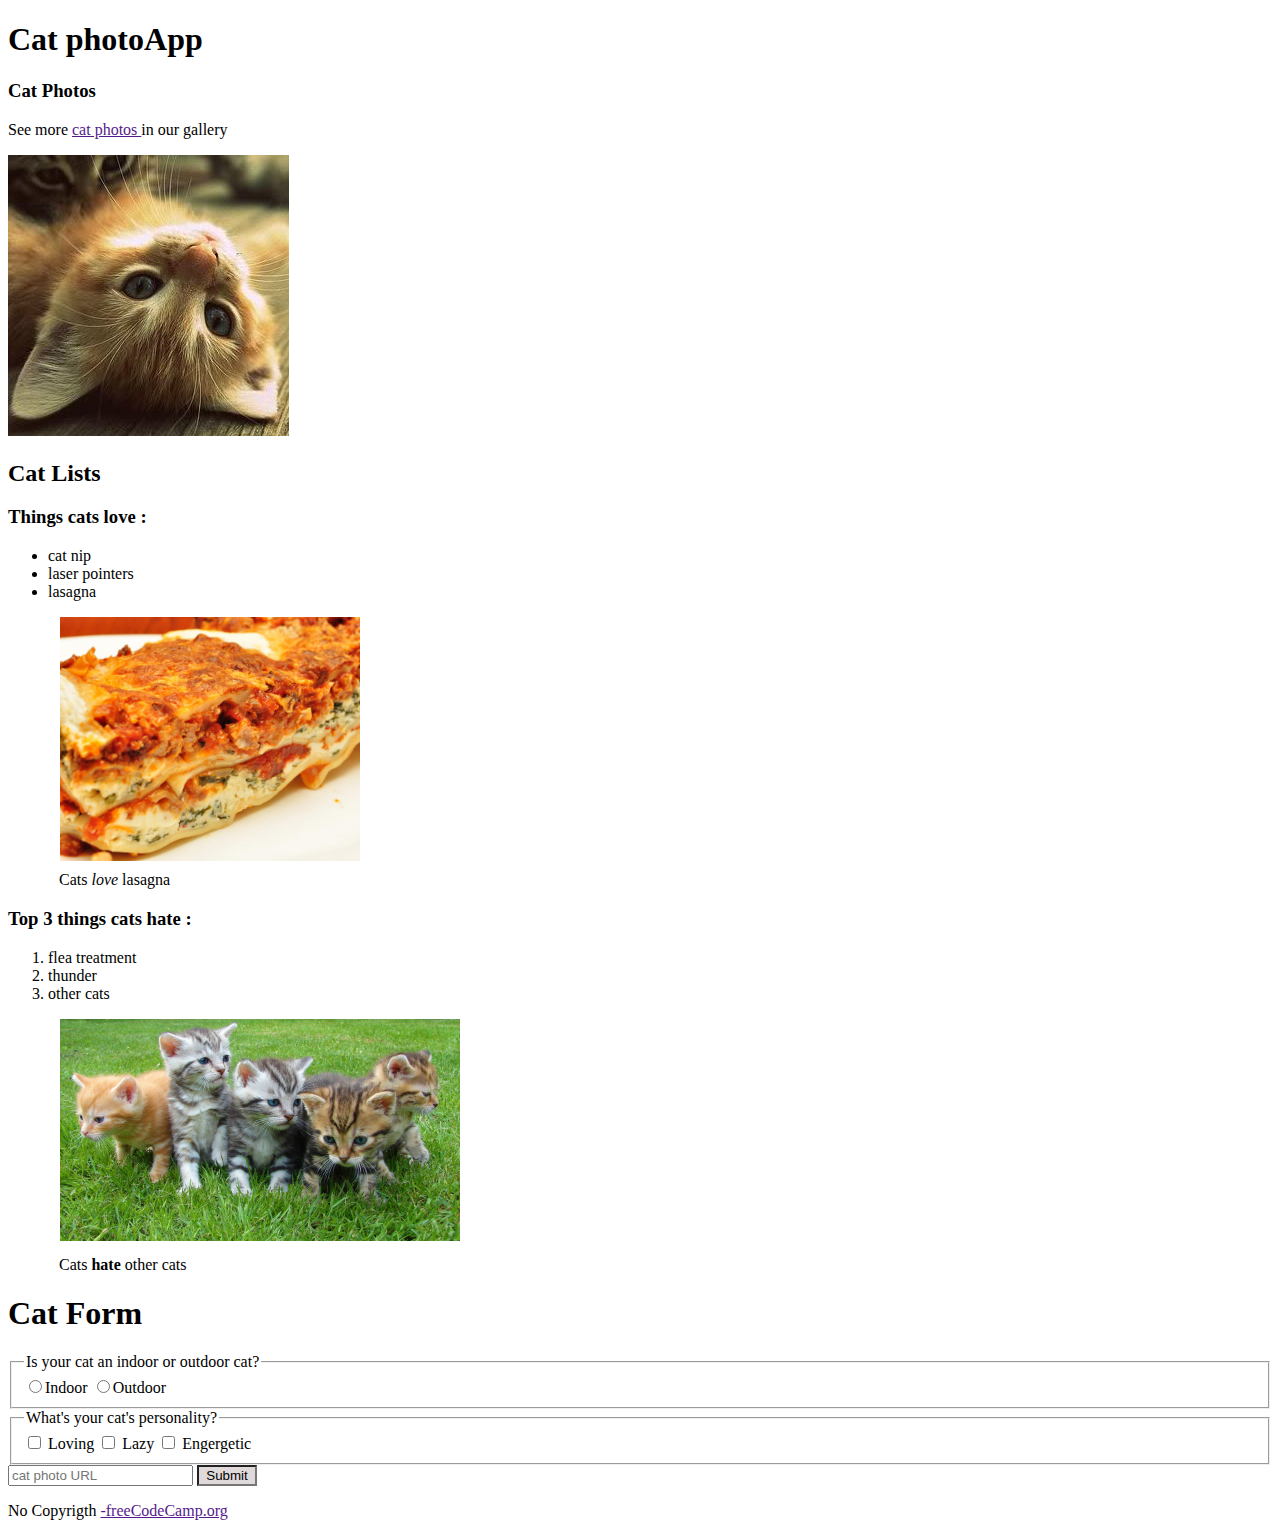
==== index.html @ b0441f34 "dddddddddddd" ====
<!DOCTYPE html>
<html lang="en">
  <head>
    <meta charset="UTF-8" />
    <meta http-equiv="X-UA-Compatible" content="IE=edge" />
    <meta name="viewport" content="width=device-width, initial-scale=1.0" />
    <title>Cat photoApp</title>
    <link rel="stylesheet" href="./style/style.css" />
  </head>
  <body>
    <h1>Cat photoApp</h1>
    <h3>Cat Photos</h3>
    <p>See more <a href="">cat photos </a> in our gallery</p>
    <img src="./img/relaxing-cat.jpg" alt="" />
    <h2>Cat Lists</h2>

    <h3>Things cats love :</h3>
    <ul>
      <li>cat nip</li>
      <li>laser pointers</li>
      <li>lasagna</li>
    </ul>
    <img src="./img/lasagna.jpg" id="img" alt="" />
    <p id="para">Cats <i>love</i> lasagna</p>
    <h3>Top 3 things cats hate :</h3>
    <ol>
      <li>flea treatment</li>
      <li>thunder</li>
      <li>other cats</li>
    </ol>
    <img src="./img/cats.jpg" id="img2" alt="" />
    <p id="para2">Cats <b>hate </b> other cats</p>

    <h1>Cat Form</h1>
    <form action="">
      <fieldset>
        <legend>Is your cat an indoor or outdoor cat?</legend>

        <input type="radio" id="indoor" name="indoor" value="indoor" />Indoor
        <input type="radio" id="outdoor" name="indoor" value="outdoor" />Outdoor
      </fieldset>
    </form>
    <form action="">
      <fieldset>
        <legend>What's your cat's personality?</legend>

        <input type="checkbox" id="vehicle1" name="vehicle1" value="Bike" />
        Loving
        <input type="checkbox" id="vehicle1" name="vehicle1" value="Bike" />
        Lazy
        <input type="checkbox" id="vehicle1" name="vehicle1" value="Bike" />
        Engergetic
      </fieldset>
    </form>
    <input type="text" placeholder="cat photo URL" name="" id="">  
    <input type="submit " value="Submit" id="btn">
    <p>No  Copyrigth <a href="">-freeCodeCamp.org</a> </p>
  </body>
</html>
---- style/style.css ----
#img{
    margin-left: 52px;
}
#para{
    margin-top: 6px;
    margin-left: 51px;
}
#img2{
    margin-left: 52px;
}
#para2{
    margin-top: 11px;
    margin-left: 51px;
}
#btn{
    text-align: center;
    background-color: rgb(224, 217, 217);
    width: 52px;
}
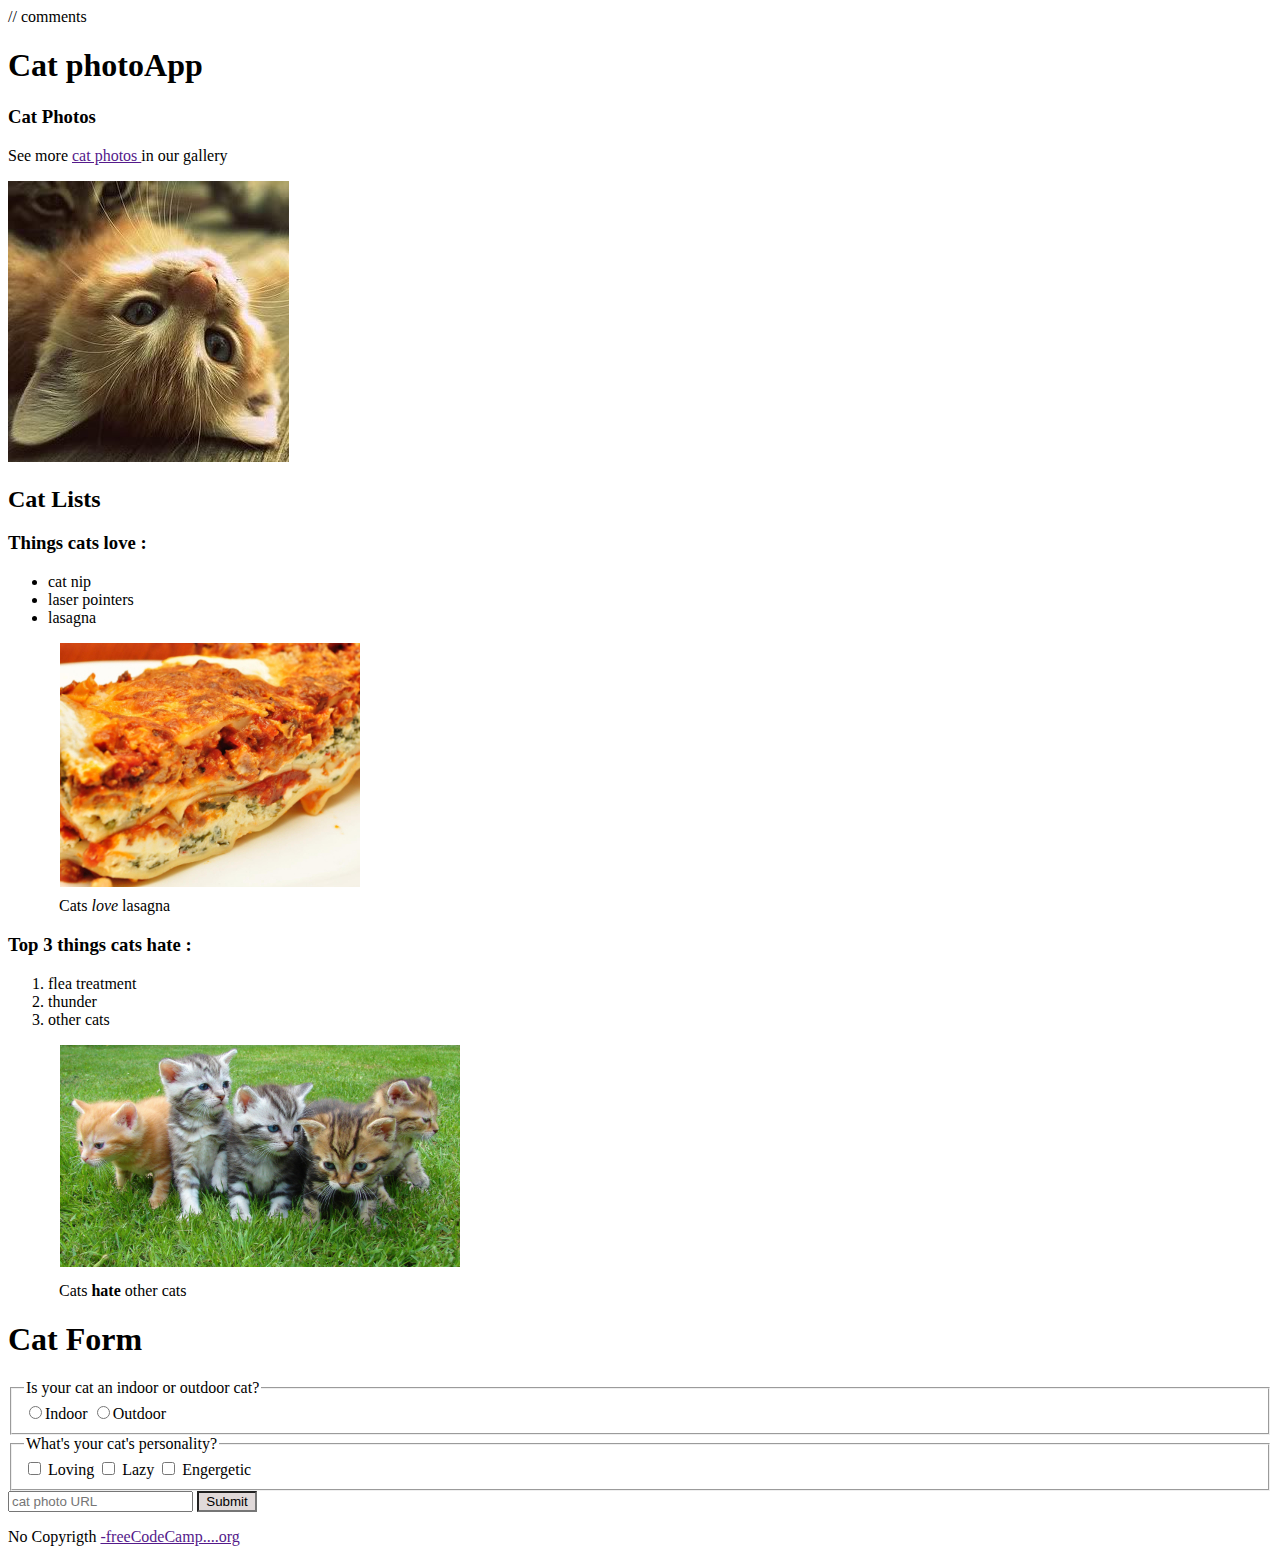
==== commit ed6b8263: "abc" ====
--- a/index.html
+++ b/index.html
@@ -8,6 +8,7 @@
     <link rel="stylesheet" href="./style/style.css" />
   </head>
   <body>
+    // comments 
     <h1>Cat photoApp</h1>
     <h3>Cat Photos</h3>
     <p>See more <a href="">cat photos </a> in our gallery</p>
@@ -54,6 +55,6 @@
     </form>
     <input type="text" placeholder="cat photo URL" name="" id="">  
     <input type="submit " value="Submit" id="btn">
-    <p>No  Copyrigth <a href="">-freeCodeCamp.org</a> </p>
+    <p>No  Copyrigth <a href="">-freeCodeCamp....org</a> </p>
   </body>
 </html>
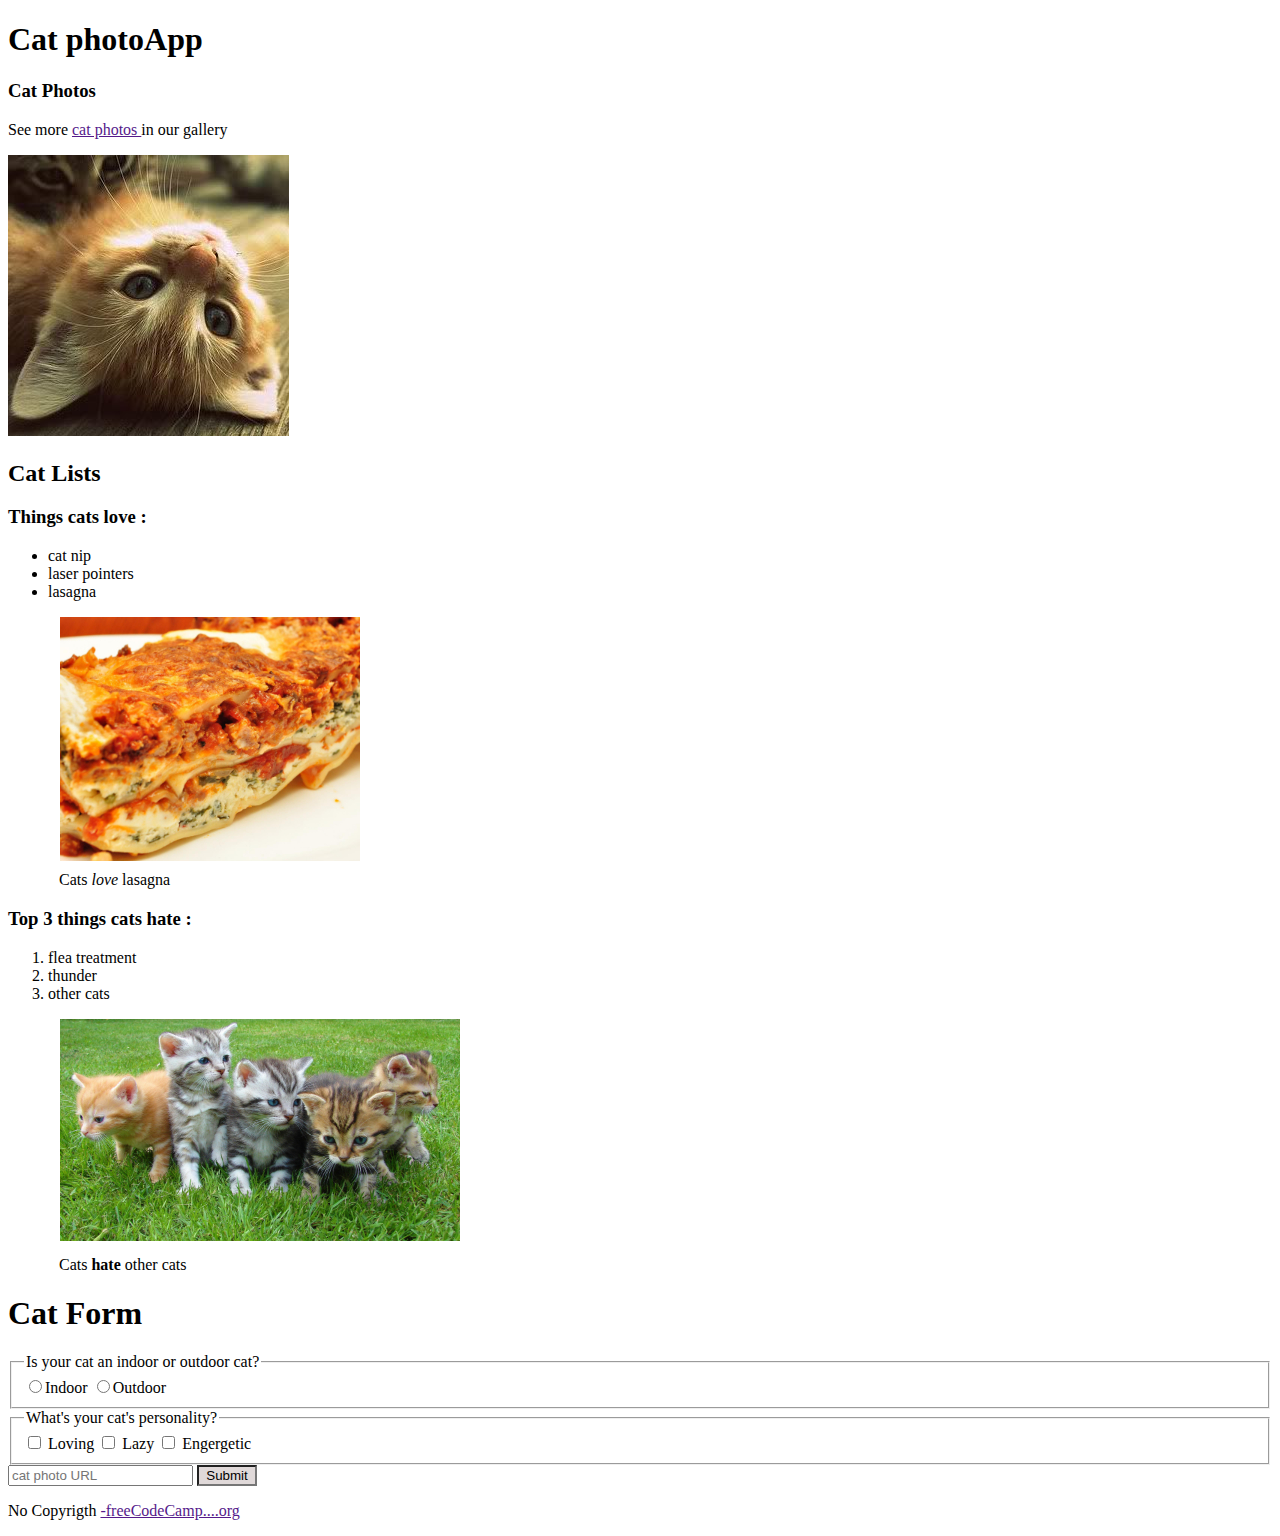
==== commit d49603d2: "add" ====
--- a/index.html
+++ b/index.html
@@ -8,7 +8,6 @@
     <link rel="stylesheet" href="./style/style.css" />
   </head>
   <body>
-    // comments 
     <h1>Cat photoApp</h1>
     <h3>Cat Photos</h3>
     <p>See more <a href="">cat photos </a> in our gallery</p>
@@ -53,8 +52,8 @@
         Engergetic
       </fieldset>
     </form>
-    <input type="text" placeholder="cat photo URL" name="" id="">  
-    <input type="submit " value="Submit" id="btn">
-    <p>No  Copyrigth <a href="">-freeCodeCamp....org</a> </p>
+    <input type="text" placeholder="cat photo URL" name="" id="" />
+    <input type="submit " value="Submit" id="btn" />
+    <p>No Copyrigth <a href="">-freeCodeCamp....org</a></p>
   </body>
 </html>
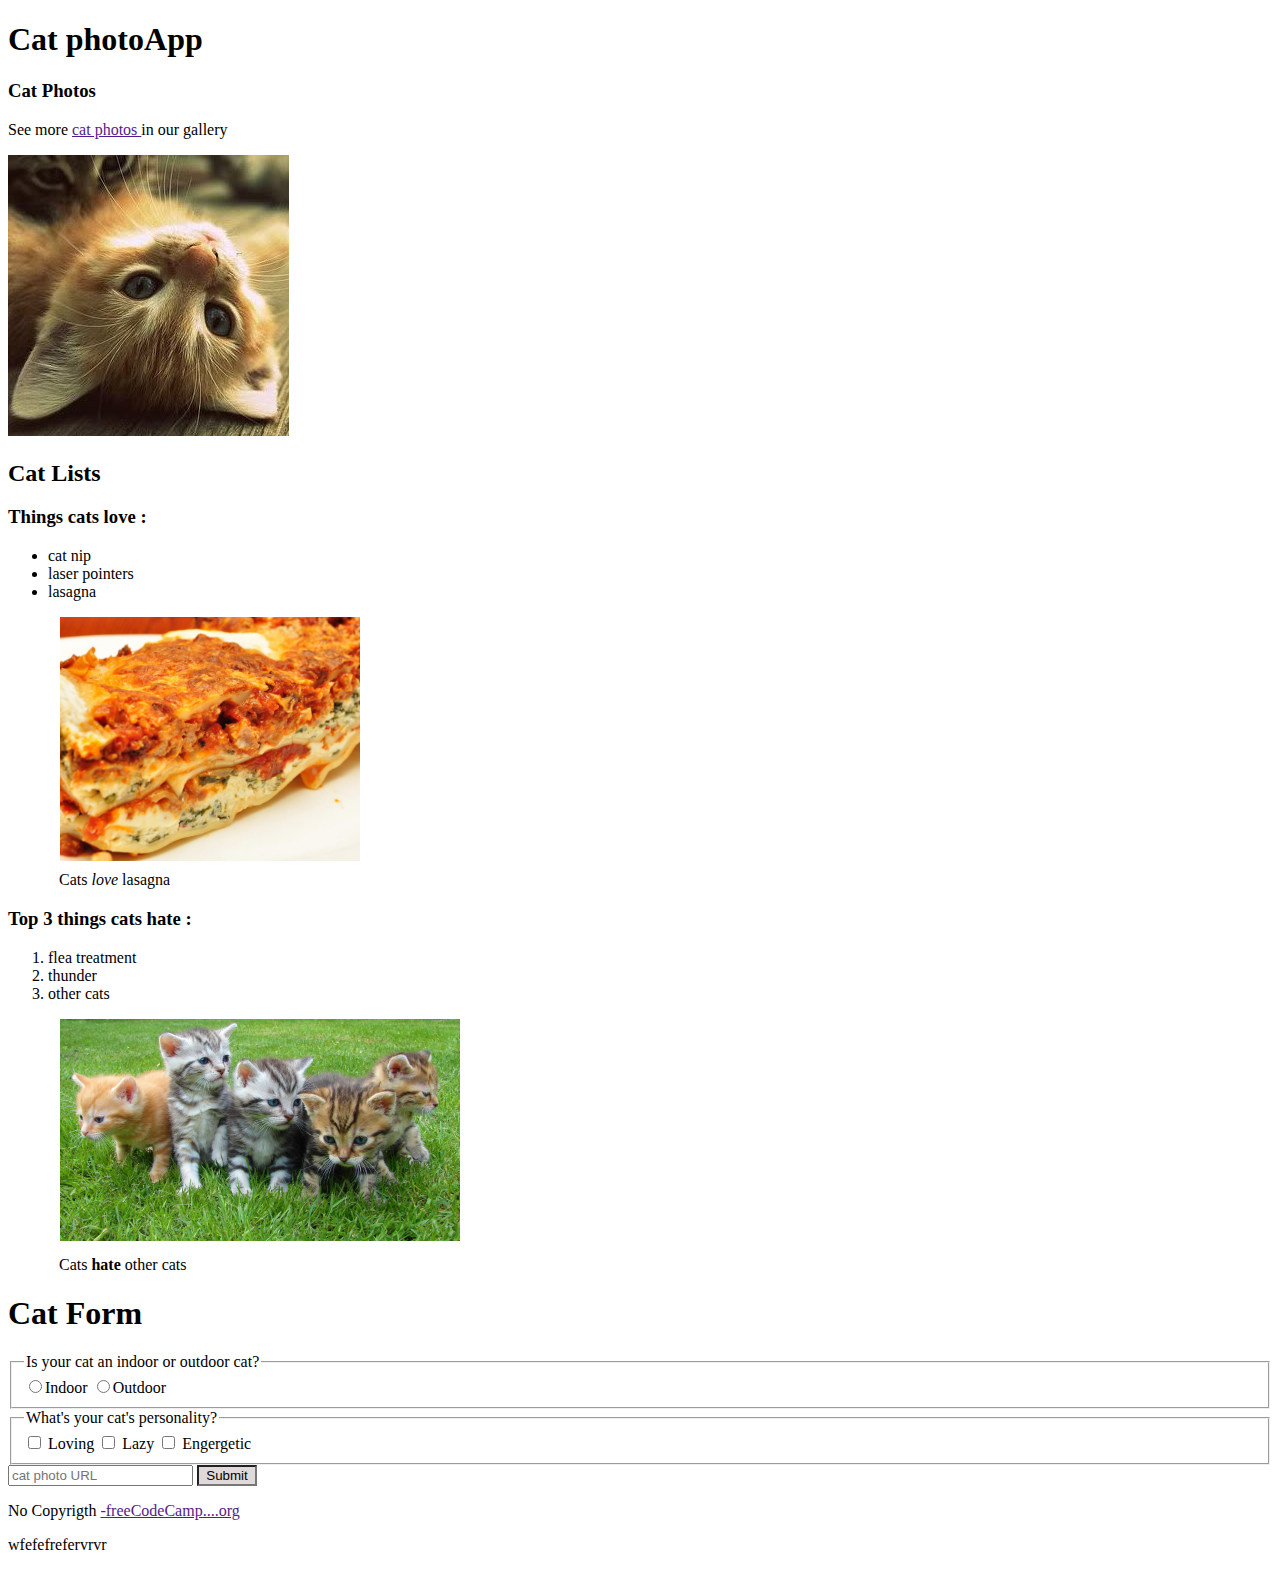
==== commit 19a5523d: "sss" ====
--- a/index.html
+++ b/index.html
@@ -55,5 +55,6 @@
     <input type="text" placeholder="cat photo URL" name="" id="" />
     <input type="submit " value="Submit" id="btn" />
     <p>No Copyrigth <a href="">-freeCodeCamp....org</a></p>
+    <p>wfefefrefervrvr</p>
   </body>
 </html>
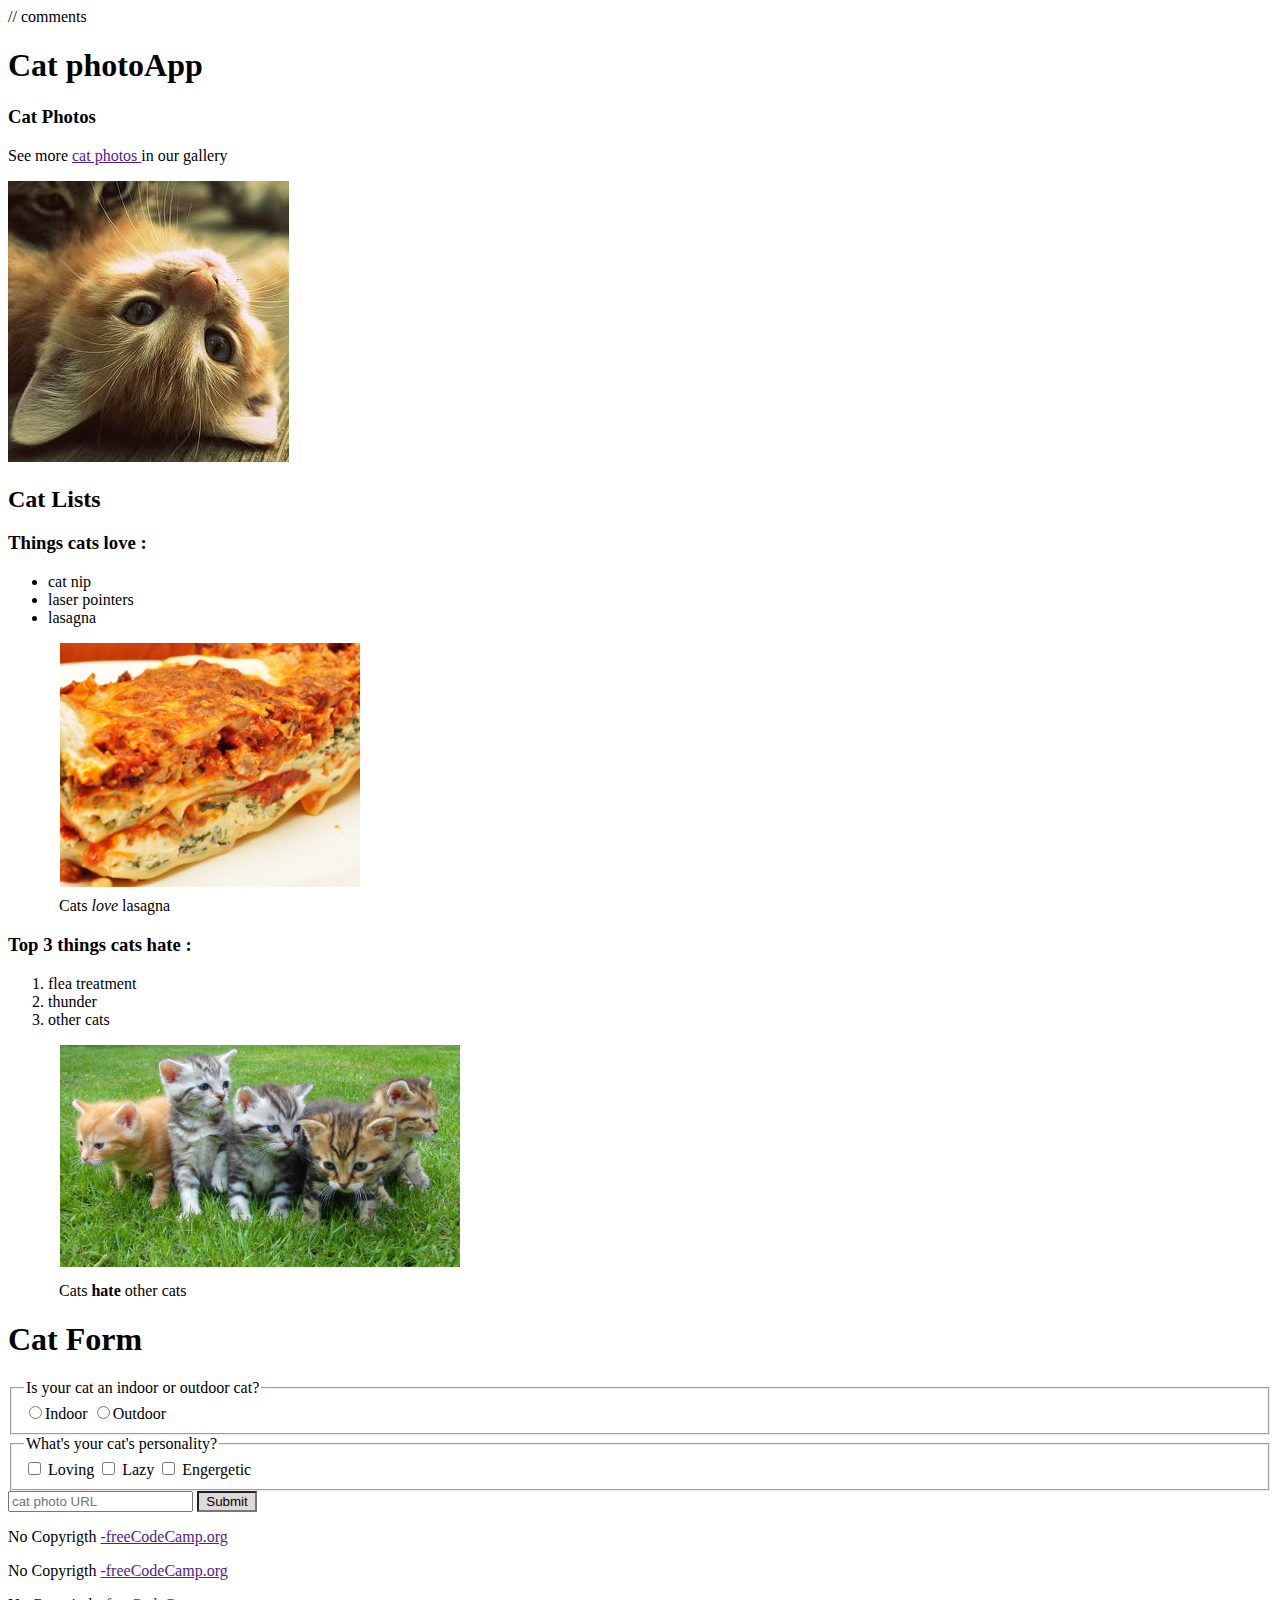
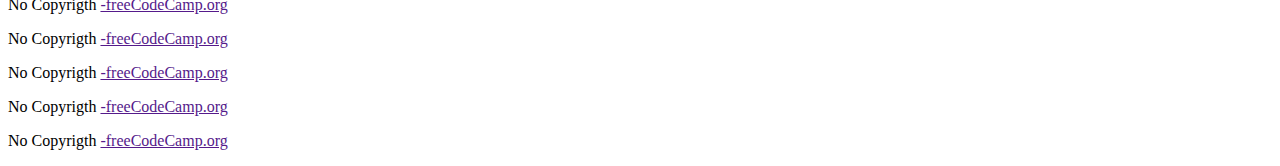
==== commit 0c01fbd3: "Merge pull request #5 from patil22/ABC" ====
--- a/index.html
+++ b/index.html
@@ -8,6 +8,7 @@
     <link rel="stylesheet" href="./style/style.css" />
   </head>
   <body>
+    // comments
     <h1>Cat photoApp</h1>
     <h3>Cat Photos</h3>
     <p>See more <a href="">cat photos </a> in our gallery</p>
@@ -54,7 +55,12 @@
     </form>
     <input type="text" placeholder="cat photo URL" name="" id="" />
     <input type="submit " value="Submit" id="btn" />
-    <p>No Copyrigth <a href="">-freeCodeCamp....org</a></p>
-    <p>wfefefrefervrvr</p>
+    <p>No Copyrigth <a href="">-freeCodeCamp.org</a></p>
+    <p>No Copyrigth <a href="">-freeCodeCamp.org</a></p>
+    <p>No Copyrigth <a href="">-freeCodeCamp.org</a></p>
+    <p>No Copyrigth <a href="">-freeCodeCamp.org</a></p>
+    <p>No Copyrigth <a href="">-freeCodeCamp.org</a></p>
+    <p>No Copyrigth <a href="">-freeCodeCamp.org</a></p>
+    <p>No Copyrigth <a href="">-freeCodeCamp.org</a></p>
   </body>
 </html>
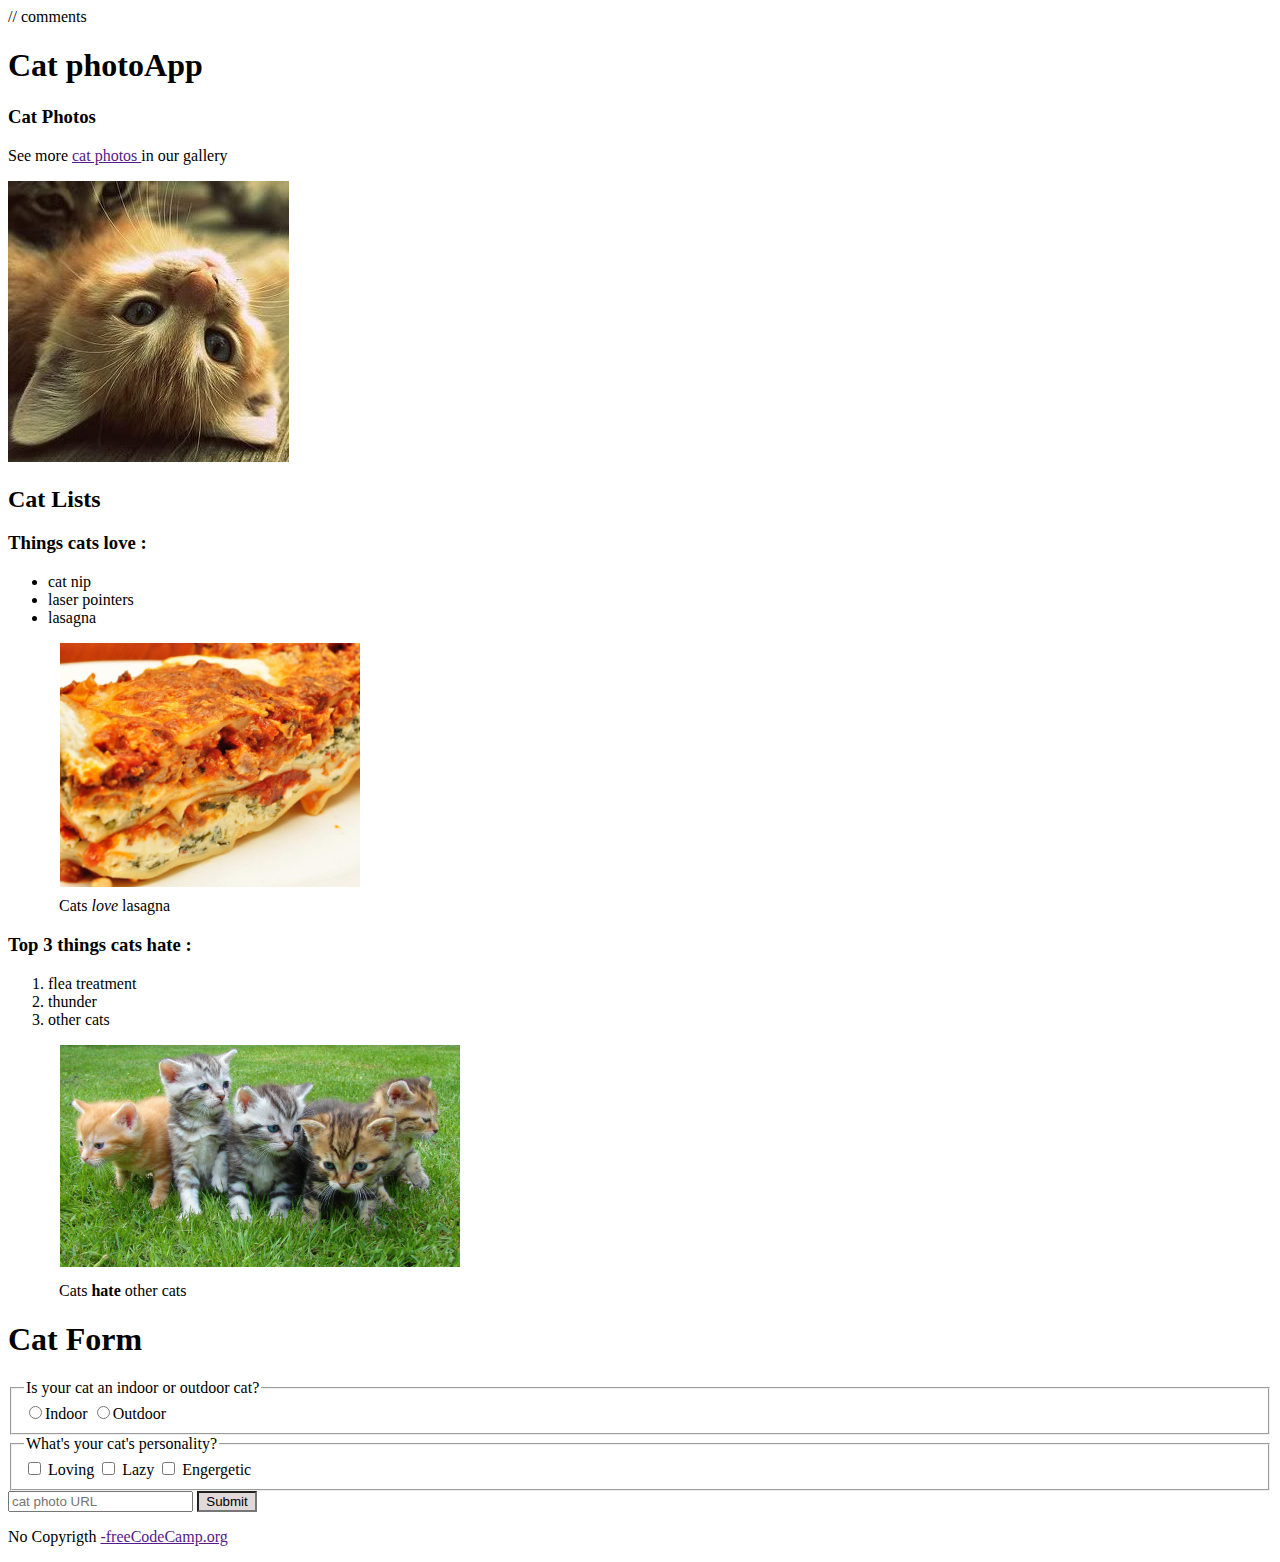
==== commit f54c44e4: "Merge pull request #6 from patil22/ABC" ====
--- a/index.html
+++ b/index.html
@@ -56,11 +56,6 @@
     <input type="text" placeholder="cat photo URL" name="" id="" />
     <input type="submit " value="Submit" id="btn" />
     <p>No Copyrigth <a href="">-freeCodeCamp.org</a></p>
-    <p>No Copyrigth <a href="">-freeCodeCamp.org</a></p>
-    <p>No Copyrigth <a href="">-freeCodeCamp.org</a></p>
-    <p>No Copyrigth <a href="">-freeCodeCamp.org</a></p>
-    <p>No Copyrigth <a href="">-freeCodeCamp.org</a></p>
-    <p>No Copyrigth <a href="">-freeCodeCamp.org</a></p>
-    <p>No Copyrigth <a href="">-freeCodeCamp.org</a></p>
+    
   </body>
 </html>
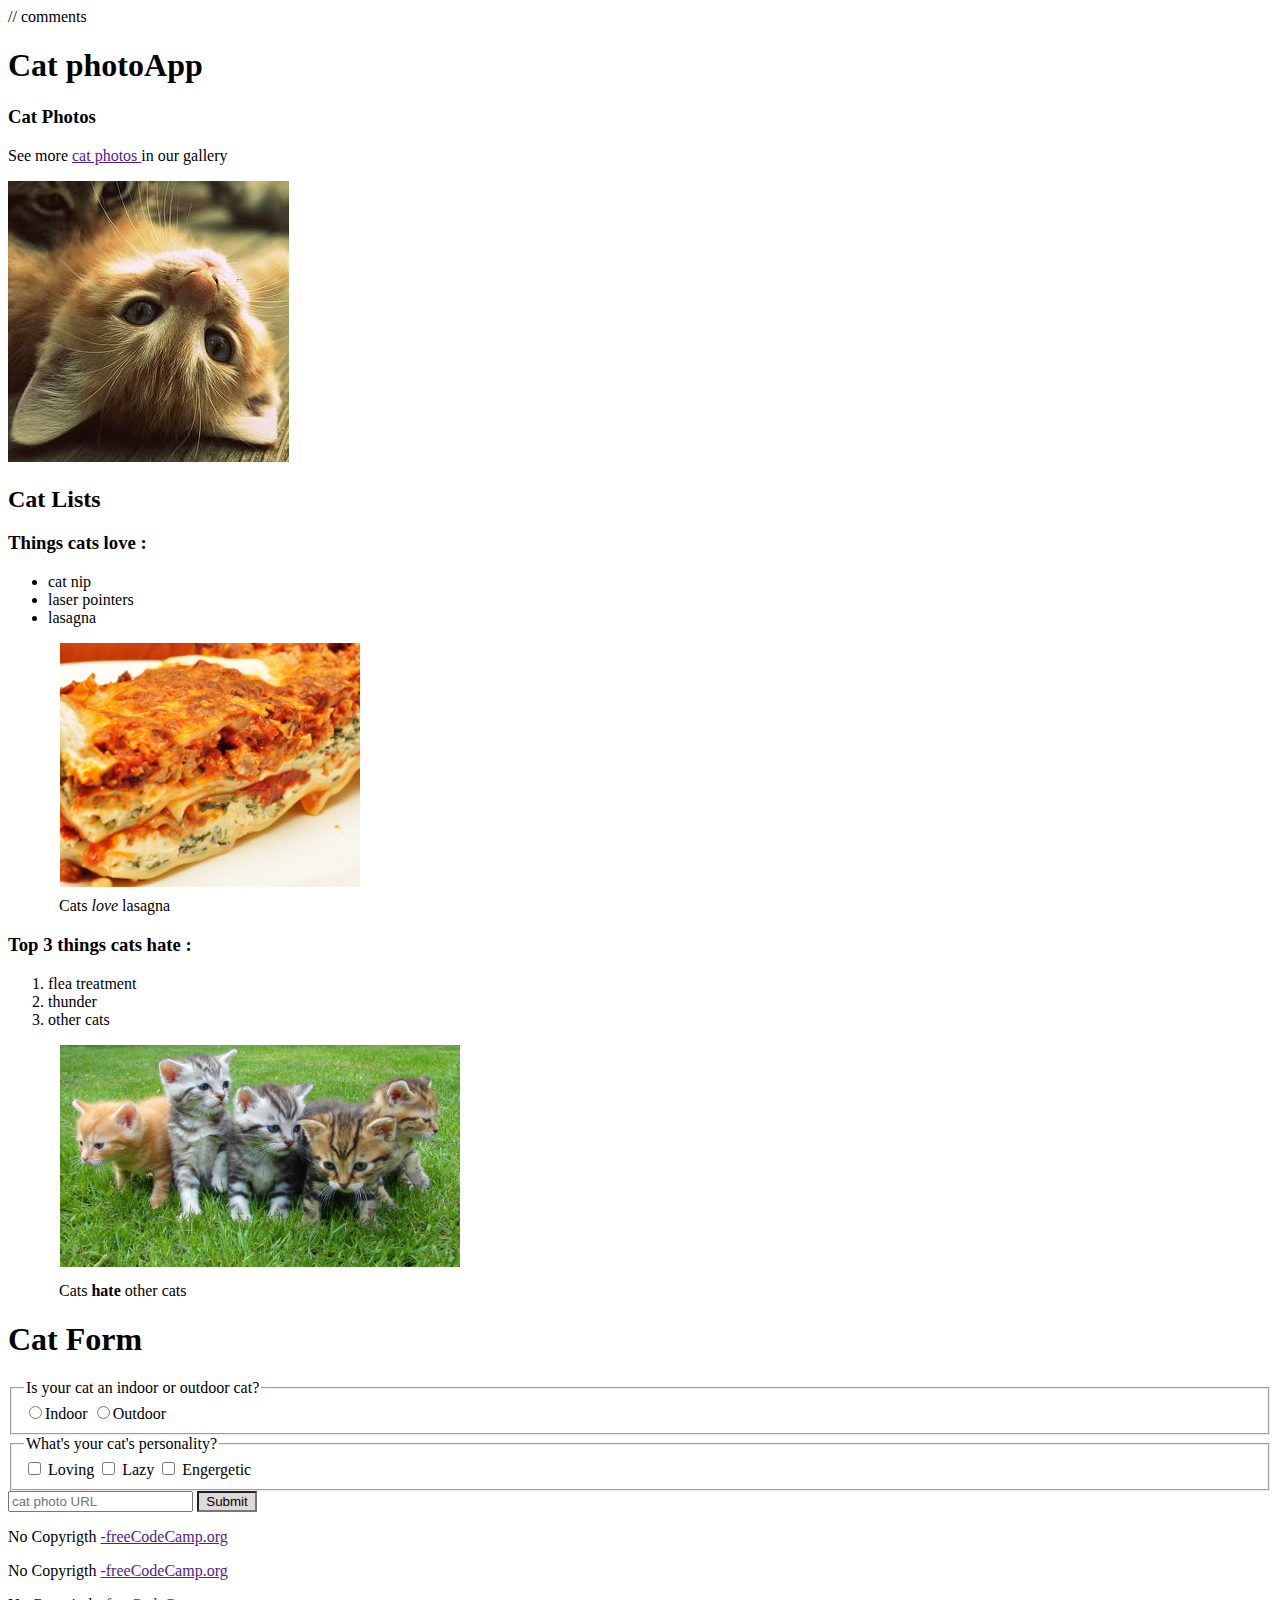
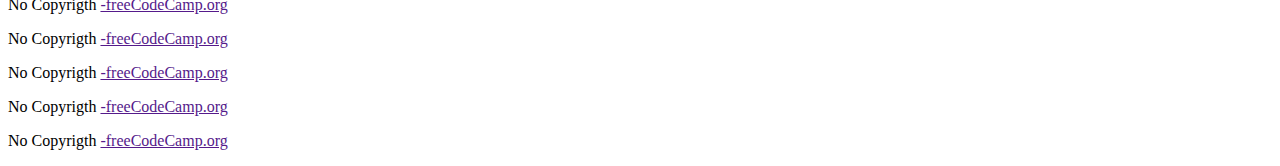
==== commit 6b2ecb41: "hdd" ====
--- a/index.html
+++ b/index.html
@@ -56,6 +56,11 @@
     <input type="text" placeholder="cat photo URL" name="" id="" />
     <input type="submit " value="Submit" id="btn" />
     <p>No Copyrigth <a href="">-freeCodeCamp.org</a></p>
-    
+    <p>No Copyrigth <a href="">-freeCodeCamp.org</a></p>
+    <p>No Copyrigth <a href="">-freeCodeCamp.org</a></p>
+    <p>No Copyrigth <a href="">-freeCodeCamp.org</a></p>
+    <p>No Copyrigth <a href="">-freeCodeCamp.org</a></p>
+    <p>No Copyrigth <a href="">-freeCodeCamp.org</a></p>
+    <p>No Copyrigth <a href="">-freeCodeCamp.org</a></p>
   </body>
 </html>
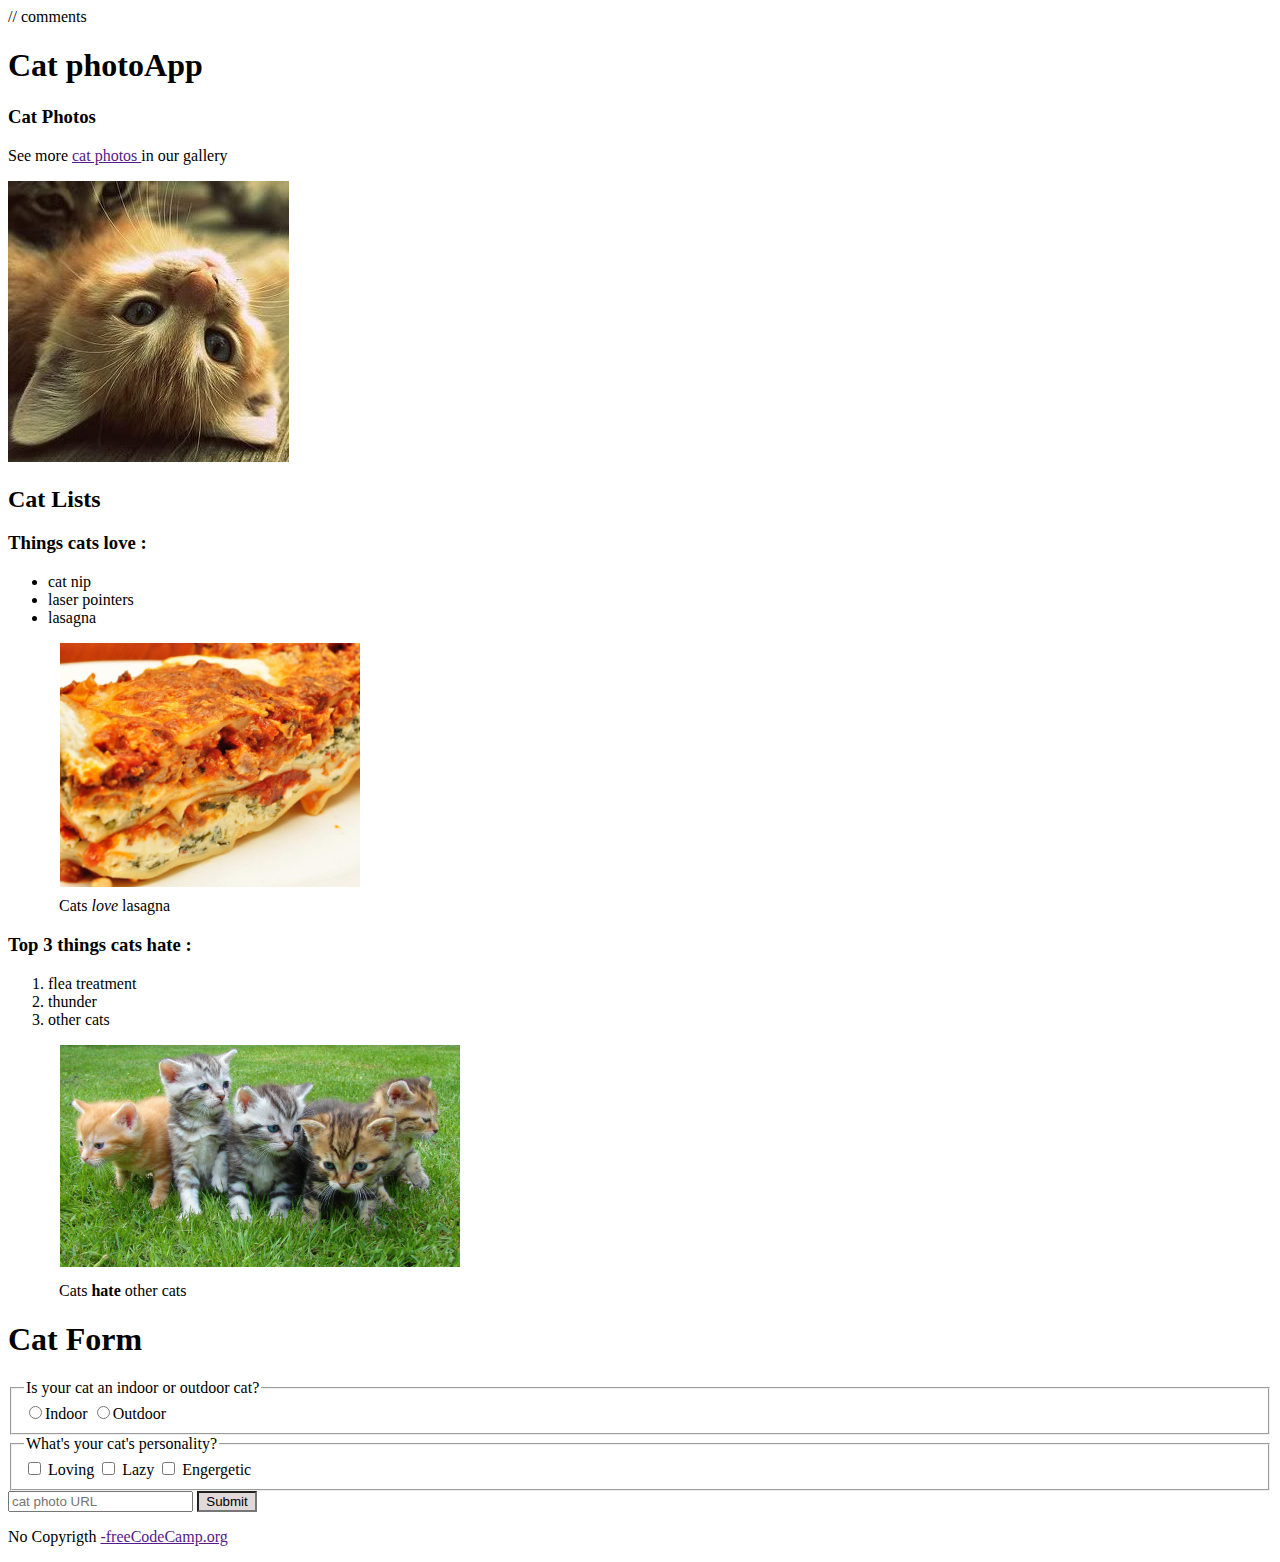
==== commit ce9d84c9: "erase of index.html" ====
--- a/index.html
+++ b/index.html
@@ -56,11 +56,6 @@
     <input type="text" placeholder="cat photo URL" name="" id="" />
     <input type="submit " value="Submit" id="btn" />
     <p>No Copyrigth <a href="">-freeCodeCamp.org</a></p>
-    <p>No Copyrigth <a href="">-freeCodeCamp.org</a></p>
-    <p>No Copyrigth <a href="">-freeCodeCamp.org</a></p>
-    <p>No Copyrigth <a href="">-freeCodeCamp.org</a></p>
-    <p>No Copyrigth <a href="">-freeCodeCamp.org</a></p>
-    <p>No Copyrigth <a href="">-freeCodeCamp.org</a></p>
-    <p>No Copyrigth <a href="">-freeCodeCamp.org</a></p>
+    
   </body>
 </html>
